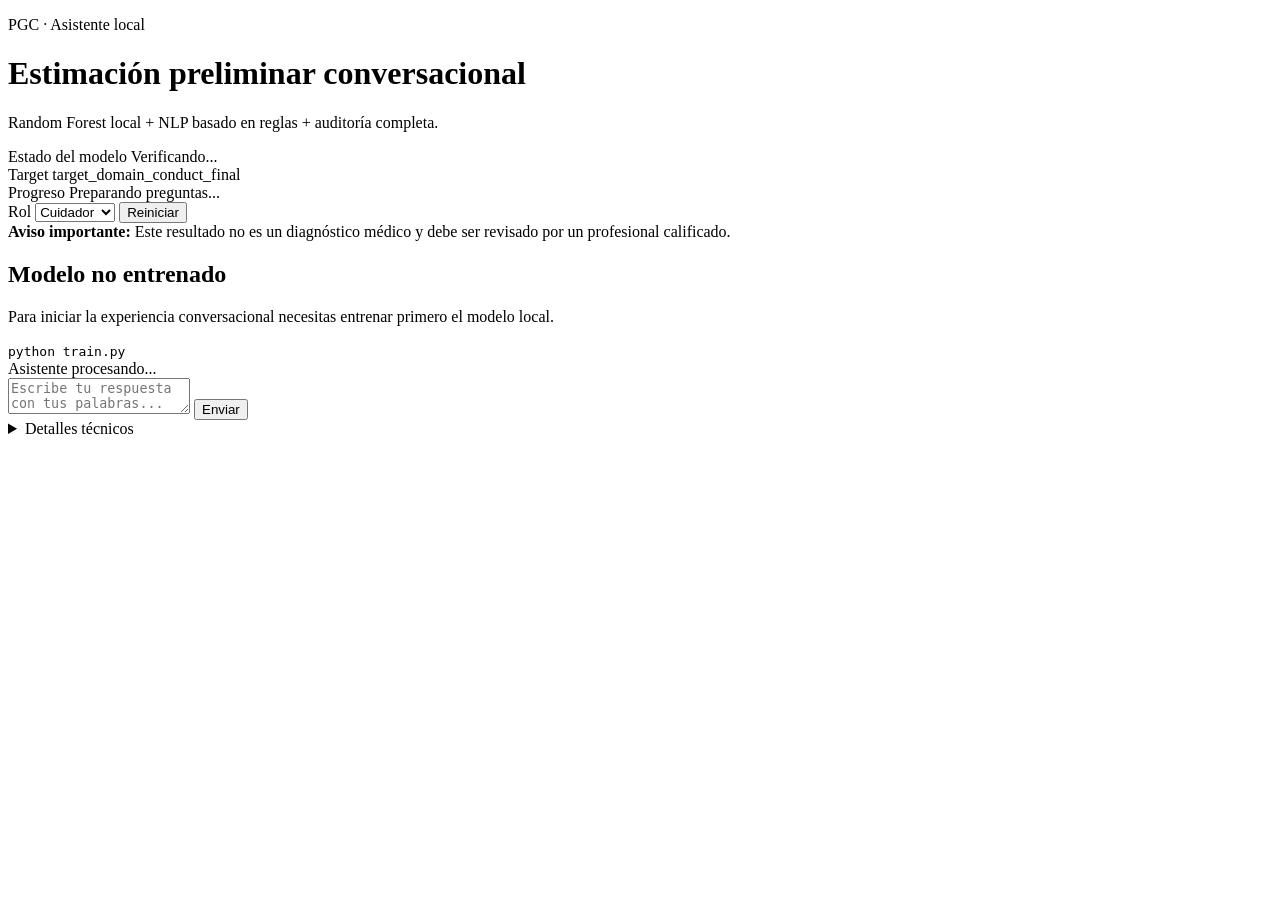
==== web/index.html @ ec07c750 "Add Netlify deploy support with SPA rewrites and API proxy" ====
﻿<!doctype html>
<html lang="es">
  <head>
    <meta charset="utf-8" />
    <meta name="viewport" content="width=device-width, initial-scale=1" />
    <title>Asistente local de apoyo preliminar</title>
    <link rel="stylesheet" href="/static/css/styles.css" />
  </head>
  <body>
    <main class="app-shell" id="appShell">
      <header class="top-panel">
        <div class="project-block">
          <p class="eyebrow">PGC · Asistente local</p>
          <h1 class="project-title">Estimación preliminar conversacional</h1>
          <p class="project-subtitle">Random Forest local + NLP basado en reglas + auditoría completa.</p>
        </div>

        <div class="status-grid">
          <div class="status-item">
            <span class="status-label">Estado del modelo</span>
            <span class="status-value" id="modelStatusText">Verificando...</span>
          </div>
          <div class="status-item">
            <span class="status-label">Target</span>
            <span class="status-value" id="targetText">target_domain_conduct_final</span>
          </div>
          <div class="status-item">
            <span class="status-label">Progreso</span>
            <span class="status-value" id="progressText">Preparando preguntas...</span>
          </div>
          <div class="status-actions">
            <label for="roleSelect" class="role-label">Rol</label>
            <select id="roleSelect" class="role-select">
              <option value="caregiver">Cuidador</option>
              <option value="psychologist">Psicólogo</option>
            </select>
            <button id="resetBtn" class="btn btn-ghost" type="button">Reiniciar</button>
          </div>
        </div>
      </header>

      <section class="warning-card">
        <strong>Aviso importante:</strong>
        Este resultado no es un diagnóstico médico y debe ser revisado por un profesional calificado.
      </section>

      <section class="model-missing-card hidden" id="modelMissingCard">
        <h2>Modelo no entrenado</h2>
        <p>Para iniciar la experiencia conversacional necesitas entrenar primero el modelo local.</p>
        <code>python train.py</code>
      </section>

      <section class="chat-panel" id="chatPanel">
        <div class="chat-messages" id="chatMessages" aria-live="polite"></div>
        <div class="typing-indicator hidden" id="typingIndicator">Asistente procesando...</div>

        <div class="context-actions hidden" id="contextActions"></div>
        <div class="quick-actions" id="quickActions"></div>

        <form id="chatInputForm" class="chat-input-form">
          <textarea
            id="chatInput"
            rows="2"
            placeholder="Escribe tu respuesta con tus palabras..."
            autocomplete="off"
          ></textarea>
          <button id="sendBtn" class="btn btn-primary" type="submit">Enviar</button>
        </form>
      </section>

      <details class="tech-details" id="technicalDetails">
        <summary>Detalles técnicos</summary>
        <div class="tech-loader hidden" id="techLoader">Cargando métricas y gráficos...</div>
        <p class="tech-error hidden" id="techError"></p>

        <div class="metric-cards" id="metricCards"></div>
        <p class="overfit-note hidden" id="overfitNote"></p>
        <div class="tech-meta" id="techMeta"></div>

        <div class="chart-grid">
          <section class="chart-card">
            <h3>Métricas principales</h3>
            <canvas id="metricsChart" height="220"></canvas>
          </section>
          <section class="chart-card">
            <h3>Matriz de confusión</h3>
            <canvas id="confusionChart" height="220"></canvas>
          </section>
        </div>

        <section class="chart-card">
          <h3>Importancia de variables (top)</h3>
          <canvas id="importanceChart" height="280"></canvas>
          <div class="importance-list" id="importanceList"></div>
          <p class="note-inline">
            Estas variables fueron relevantes para el modelo, pero no significan causa directa.
          </p>
        </section>
      </details>
    </main>

    <script src="/static/js/app.js"></script>
  </body>
</html>
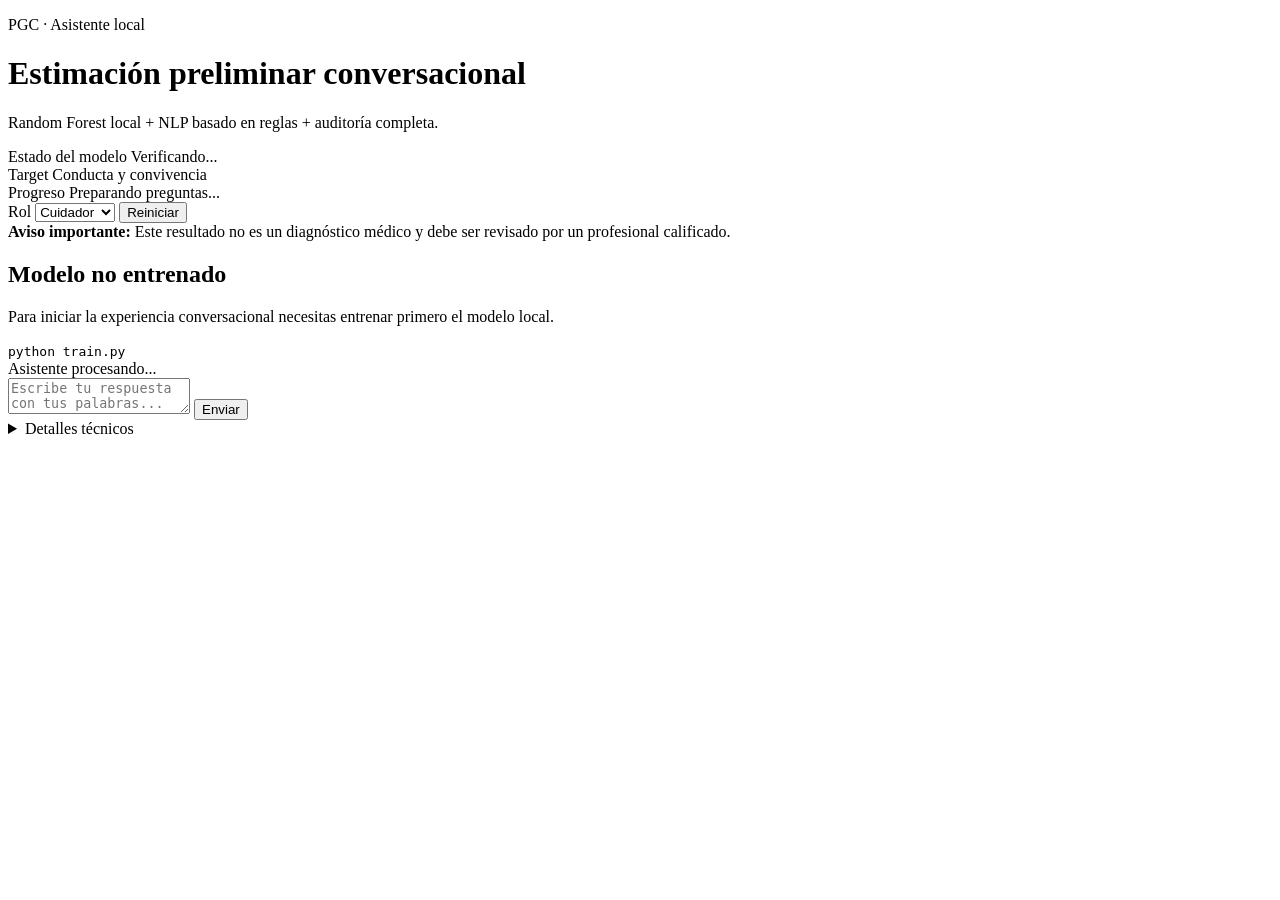
==== commit 1e1fe998: "Improve Netlify startup UX, backend URL setup, and humanized variable explanations" ====
--- a/web/index.html
+++ b/web/index.html
@@ -22,7 +22,7 @@
           </div>
           <div class="status-item">
             <span class="status-label">Target</span>
-            <span class="status-value" id="targetText">target_domain_conduct_final</span>
+            <span class="status-value" id="targetText">Conducta y convivencia</span>
           </div>
           <div class="status-item">
             <span class="status-label">Progreso</span>
